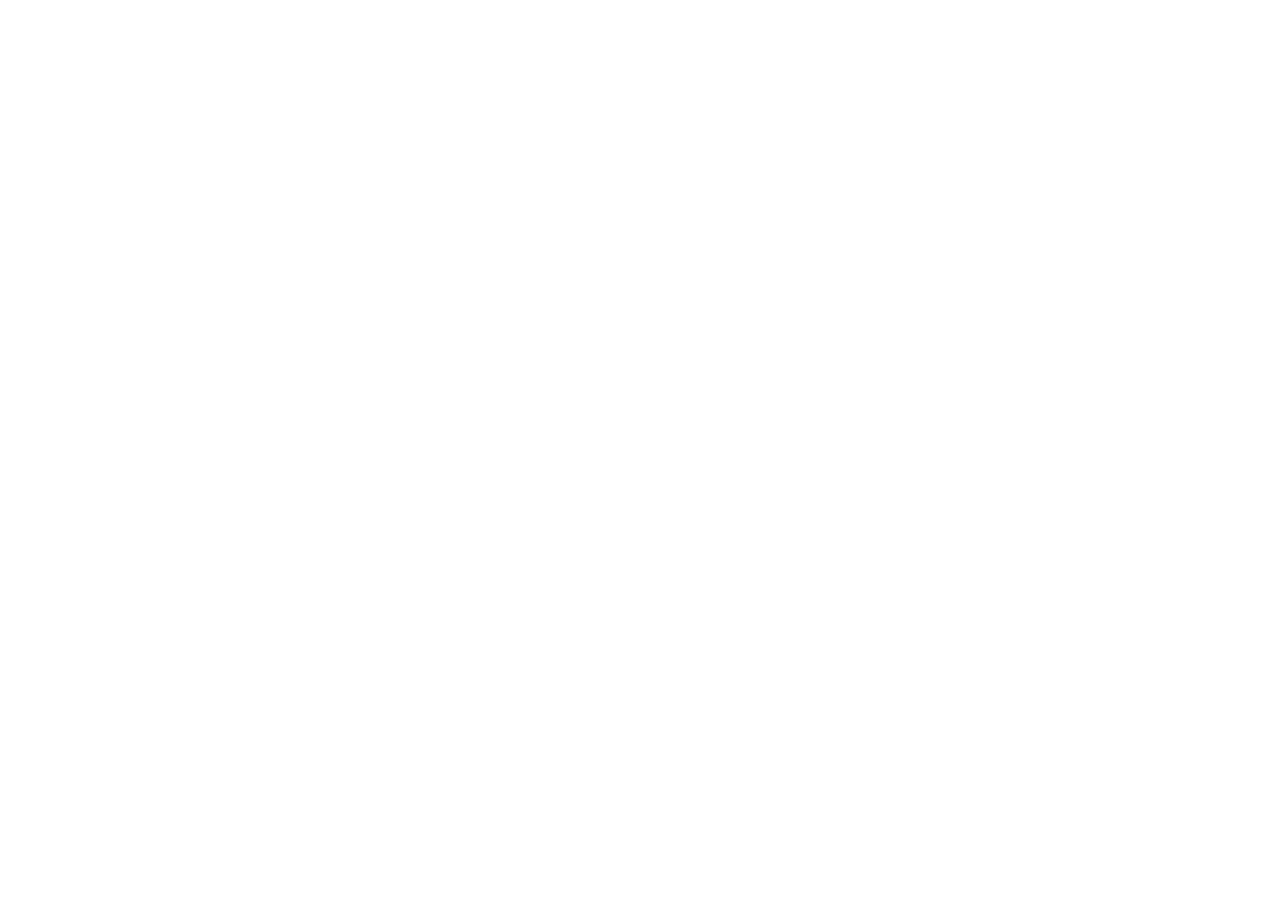
==== cart.html @ fb073d15 "add cart page" ====
<!DOCTYPE html>
<html lang="en">
<head>
    <meta charset="UTF-8">
    <meta http-equiv="X-UA-Compatible" content="IE=edge">
    <meta name="viewport" content="width=device-width, initial-scale=1.0">
    <title>cart</title>
    <link rel="stylesheet" href="src/style.css" />
    <link
      rel="stylesheet"
      href="https://cdn.jsdelivr.net/npm/bootstrap-icons@1.8.3/font/bootstrap-icons.css"
    />
</head>
<body>
    
</body>
<script src="src/cart.js"></script>
</html>
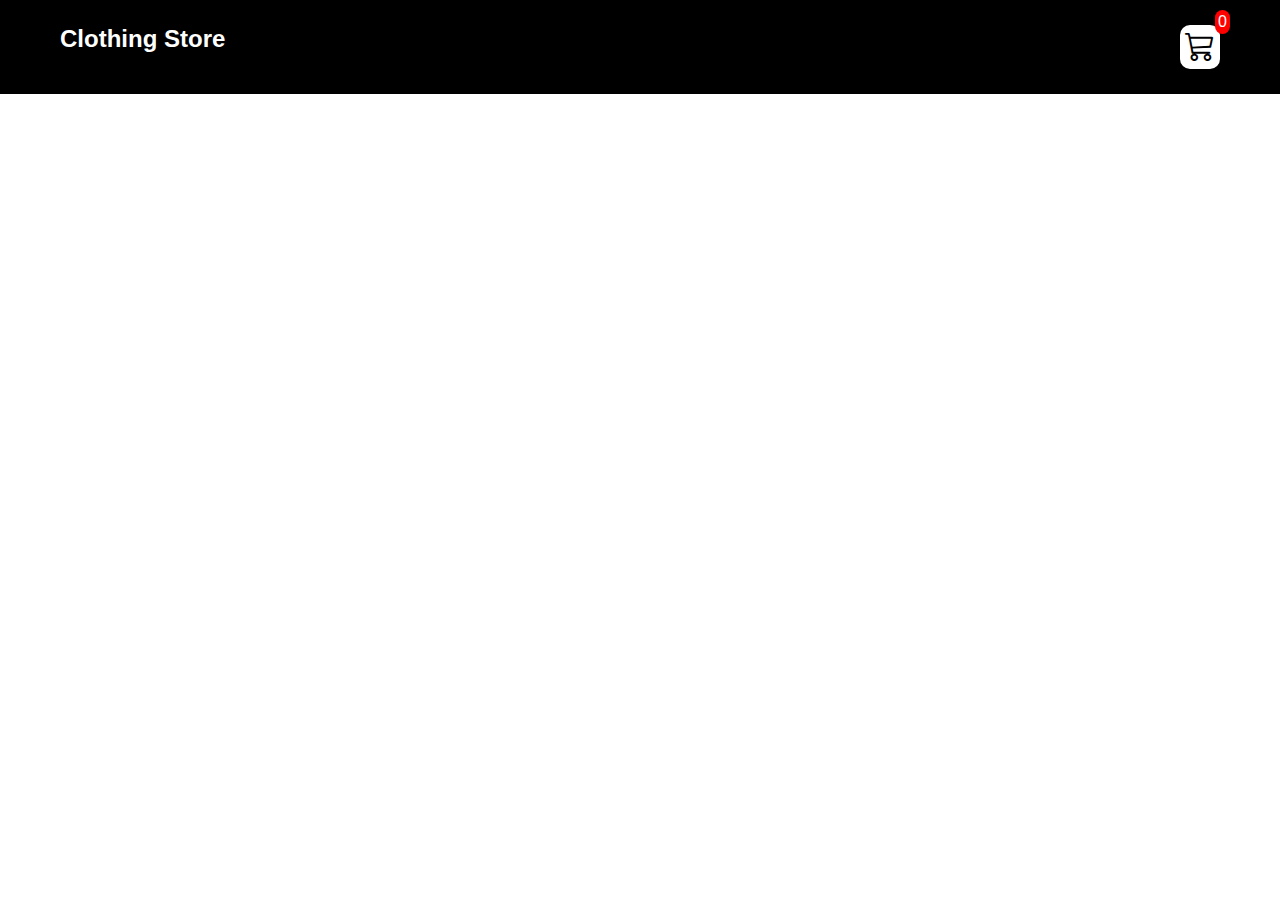
==== commit 08679f35: "minor updates" ====
--- a/cart.html
+++ b/cart.html
@@ -1,18 +1,32 @@
 <!DOCTYPE html>
 <html lang="en">
-<head>
-    <meta charset="UTF-8">
-    <meta http-equiv="X-UA-Compatible" content="IE=edge">
-    <meta name="viewport" content="width=device-width, initial-scale=1.0">
+  <head>
+    <meta charset="UTF-8" />
+    <meta http-equiv="X-UA-Compatible" content="IE=edge" />
+    <meta name="viewport" content="width=device-width, initial-scale=1.0" />
     <title>cart</title>
     <link rel="stylesheet" href="src/style.css" />
     <link
       rel="stylesheet"
       href="https://cdn.jsdelivr.net/npm/bootstrap-icons@1.8.3/font/bootstrap-icons.css"
     />
-</head>
-<body>
-    
-</body>
-<script src="src/cart.js"></script>
-</html>+  </head>
+  <body>
+    <div class="navbar">
+      <a href="index.html"><h2>Clothing Store</h2></a>
+      <a href="cart.html">
+        <div class="cart">
+          <!-- cart icon -->
+          <i class="bi bi-cart3"></i>
+          <!-- amount of products -->
+          <div id="cartAmount" class="cartAmount">0</div>
+        </div>
+      </a>
+    </div>
+
+    <div id="label" class="text-center"></div>
+    <div class="shopping-cart" id="shopping-cart"></div>
+  </body>
+  <script src="src/data.js"></script>
+  <script src="src/cart.js"></script>
+</html>
--- a/src/style.css
+++ b/src/style.css
@@ -0,0 +1,110 @@
+/**
+* ! changing default styles of the browser 
+**/
+
+* {
+  margin: 0;
+  padding: 0;
+  box-sizing: border-box;
+}
+
+body {
+  font-family: sans-serif;
+}
+
+i {
+  cursor: pointer;
+}
+
+a {
+  text-decoration: none;
+  color: white;
+}
+
+/**
+* ! navebar styles 
+**/
+.navbar {
+  display: flex;
+  flex-direction: row;
+  justify-content: space-between;
+  background-color: #000000;
+  color: white;
+  padding: 25px 60px;
+  margin-bottom: 30px;
+}
+
+.cart {
+  background-color: #fff;
+  color: #000000;
+  padding: 5px;
+  font-size: 30px;
+  border-radius: 10px;
+  position: relative;
+}
+
+.cartAmount {
+  font-size: 16px;
+  background-color: red;
+  color: #fff;
+  position: absolute;
+  top: -15px;
+  right: -10px;
+  border-radius: 10px;
+  padding: 3px;
+}
+
+/**
+* ! shop items styles 
+**/
+.shop {
+  display: grid;
+  grid-template-columns: repeat(4, 223px);
+  gap: 30px;
+  justify-content: center;
+}
+
+@media (max-width: 1000px) {
+  .shop {
+    grid-template-columns: repeat(2, 223px);
+  }
+}
+@media (max-width: 500px) {
+  .shop {
+    grid-template-columns: repeat(1, 223px);
+  }
+}
+
+.item {
+  border: 2px solid #000000;
+  border-radius: 10px;
+}
+
+.detail {
+  display: flex;
+  flex-direction: column;
+  padding: 10px;
+  gap: 10px;
+}
+
+.price-quantity {
+  display: flex;
+  flex-direction: row;
+  justify-content: space-between;
+  align-items: center;
+}
+
+.buttons {
+  display: flex;
+  flex-direction: row;
+  gap: 8px;
+  font-size: 16px;
+}
+
+.bi-dash-lg {
+  color: red;
+}
+
+.bi-plus-lg {
+  color: green;
+}
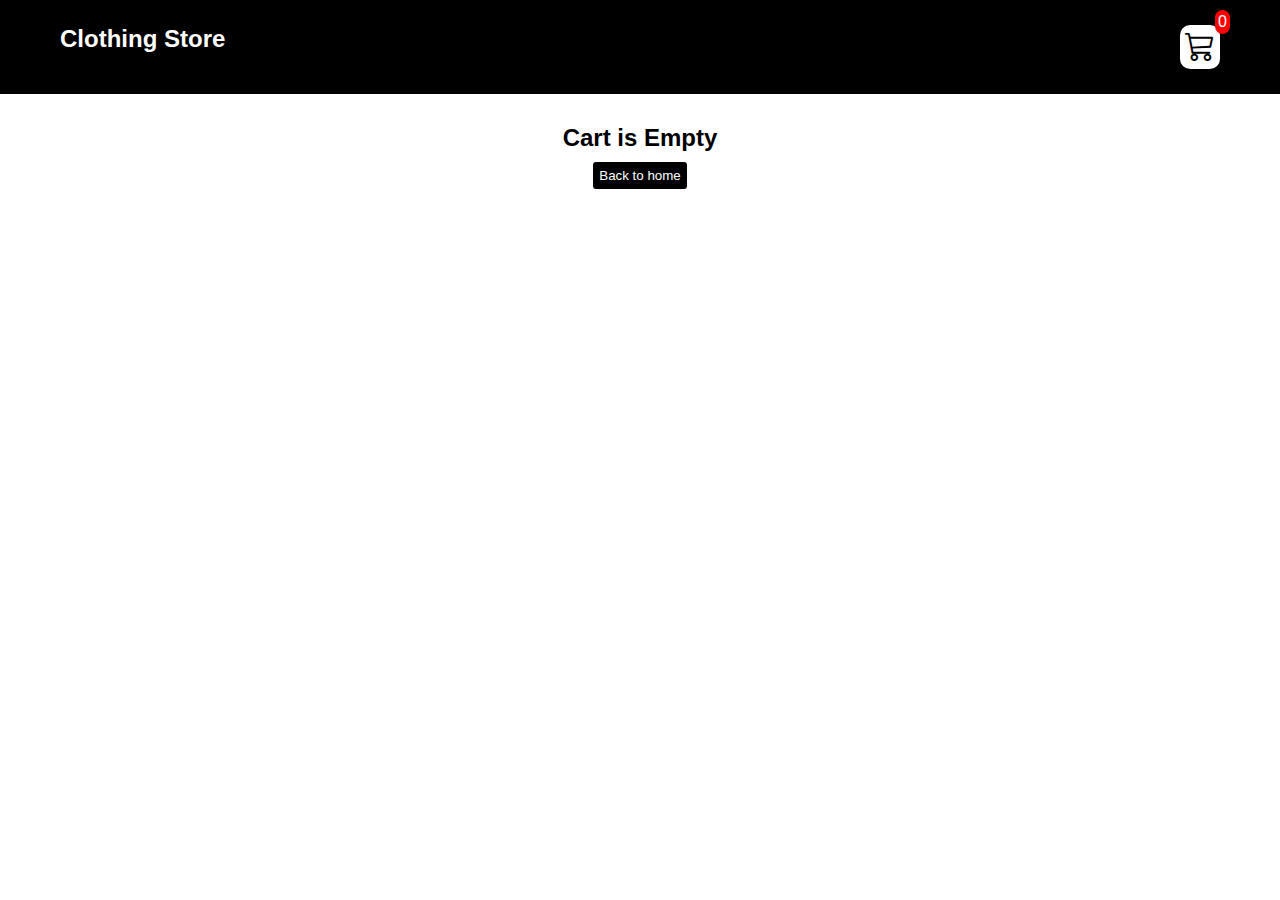
==== commit 643fbe92: "minor changes" ====
--- a/cart.html
+++ b/cart.html
@@ -25,6 +25,7 @@
     </div>
 
     <div id="label" class="text-center"></div>
+
     <div class="shopping-cart" id="shopping-cart"></div>
   </body>
   <script src="src/data.js"></script>
--- a/src/style.css
+++ b/src/style.css
@@ -108,3 +108,22 @@
 .bi-plus-lg {
   color: green;
 }
+
+/**
+* ! label and some text style 
+**/
+
+.text-center {
+  text-align: center;
+  margin-bottom: 20px;
+}
+
+.HomeBtn {
+  background-color: rgb(0, 0, 0);
+  color: white;
+  border: none;
+  padding: 6px;
+  border-radius: 3px;
+  cursor: pointer;
+  margin-top: 10px;
+}
